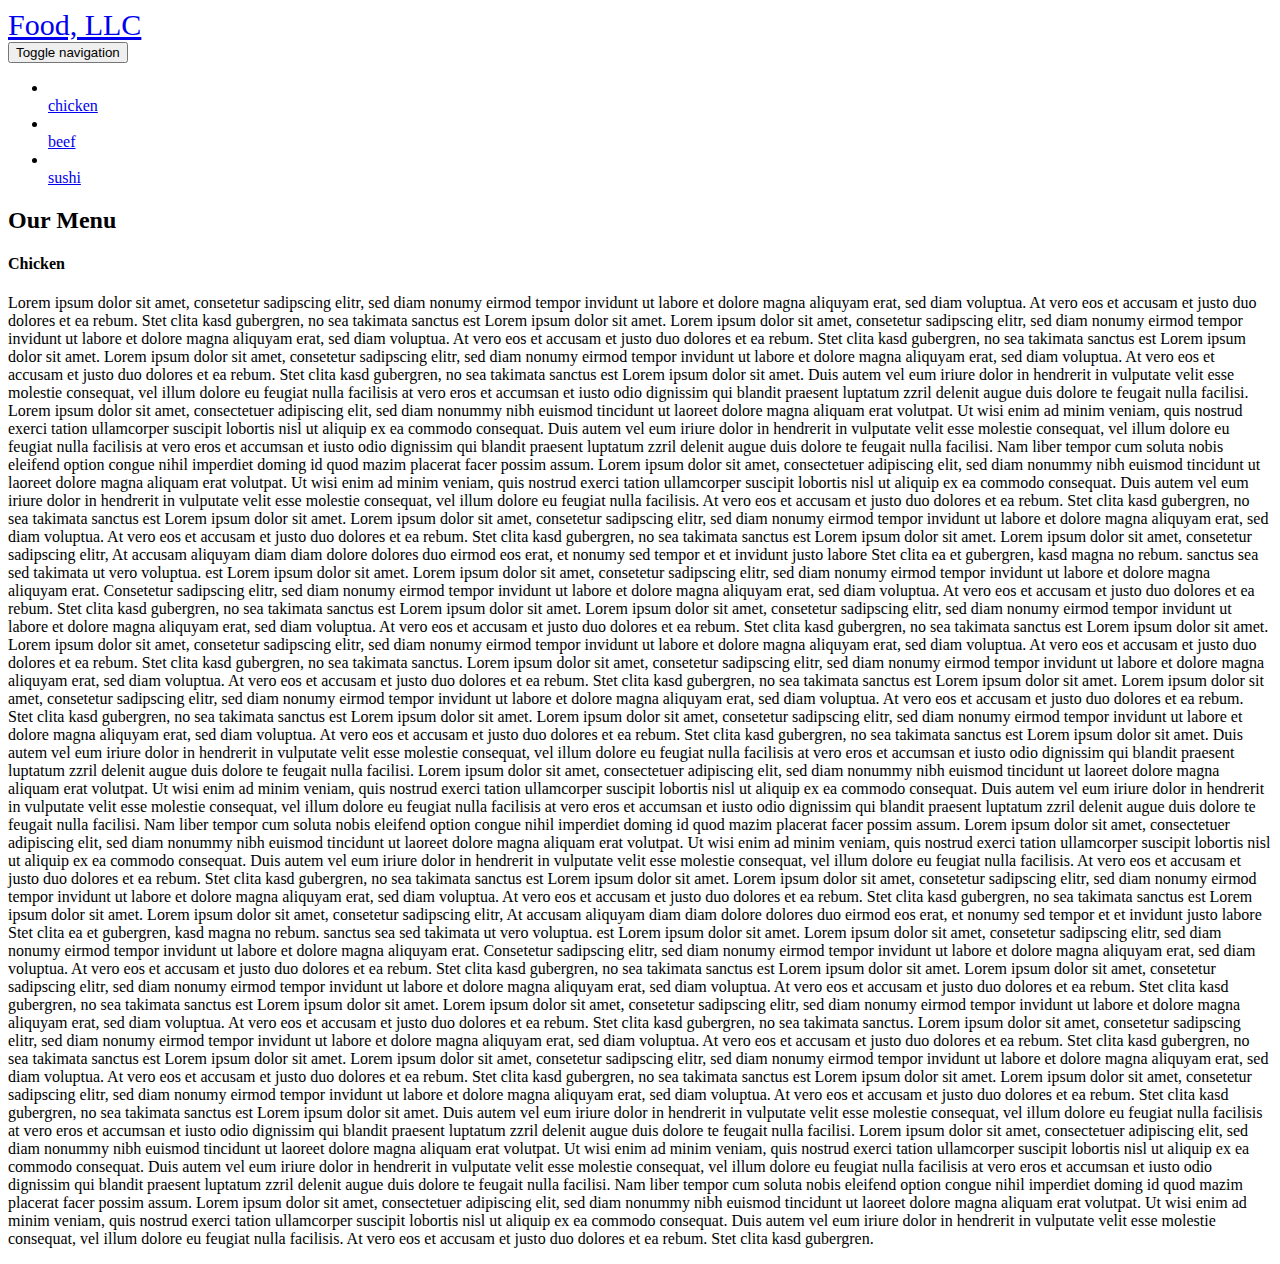
==== module3_solution/index.html @ 0c89f9ff "Create index.html" ====
<!doctype html>
<html lang="en">
  <head>
    <meta charset="utf-8">
    <meta http-equiv="X-UA-Compatible" content="IE=edge">
    <meta name="viewport" content="width=device-width, initial-scale=1">
    <title>solution of module 3</title>
    <link rel="stylesheet" href="css/bootstrap.min.css">
    <link rel="stylesheet" href="css/styles.css">
    <link href='https://fonts.googleapis.com/css?family=Oxygen:400,300,700' rel='stylesheet' type='text/css'>
    <link href='https://fonts.googleapis.com/css?family=Lora' rel='stylesheet' type='text/css'>
  </head>
<body>
  <header>
    <nav id="header-nav" class="navbar navbar-default">
      <div class="container">
        <div class="navbar-header">
        
<nav class="navbar navbar-dark bg-dark">
  <a class="navbar-brand , pull-left "  style="font-size: 30px" href="#">Food, LLC</a>

</nav>


          <button type="button" class="navbar-toggle collapsed" data-toggle="collapse" data-target="#collapsable-nav" aria-expanded="false">
            <span class="sr-only">Toggle navigation</span>
            <span class="icon-bar"></span>
            <span class="icon-bar"></span>
            <span class="icon-bar"></span>
          </button>
        </div>

        <div id="collapsable-nav" class="collapse navbar-collapse">
           <ul id="nav-list" class="nav navbar-nav navbar-right">
            <li>
              <a href="menu-categories.html">
                <span class="glyphicon glyphicon-cutlery"></span><br class="hidden-xs hidden-sm hidden-md hidden-lg"> chicken</a>
            </li>
            <li>
              <a href="#">
                <span class="glyphicon glyphicon-info-sign"></span><br class="hidden-xs hidden-sm hidden-md hidden-lg"> beef</a>
            </li>
            <li>
              <a href="#">
                <span class="glyphicon glyphicon-certificate"></span><br class="hidden-xs hidden-sm hidden-md hidden-lg"> sushi</a>
            </li>
           
          </ul><!-- #nav-list -->
        </div><!-- .collapse .navbar-collapse -->
      </div><!-- .container -->
    </nav><!-- #header-nav -->
  </header>

 <div id="main content" class="container">
  
                 <h2 id="menu" class="text-center">Our Menu</h2>

                      <section id="p" >

                       <h4 id="chicken" class="text-center">Chicken</h4>

                             <p> Lorem ipsum dolor sit amet, consetetur sadipscing elitr, sed diam nonumy eirmod tempor invidunt ut labore et dolore magna aliquyam erat, sed diam voluptua. At vero eos et accusam et justo duo dolores et ea rebum. Stet clita kasd gubergren, no sea takimata
                sanctus est Lorem ipsum dolor sit amet. Lorem ipsum dolor sit amet, consetetur sadipscing elitr, sed diam nonumy eirmod tempor invidunt ut labore et dolore magna aliquyam erat, sed diam voluptua. At vero eos et accusam et justo duo dolores
                et ea rebum. Stet clita kasd gubergren, no sea takimata sanctus est Lorem ipsum dolor sit amet. Lorem ipsum dolor sit amet, consetetur sadipscing elitr, sed diam nonumy eirmod tempor invidunt ut labore et dolore magna aliquyam erat, sed
                diam voluptua. At vero eos et accusam et justo duo dolores et ea rebum. Stet clita kasd gubergren, no sea takimata sanctus est Lorem ipsum dolor sit amet. Duis autem vel eum iriure dolor in hendrerit in vulputate velit esse molestie consequat,
                vel illum dolore eu feugiat nulla facilisis at vero eros et accumsan et iusto odio dignissim qui blandit praesent luptatum zzril delenit augue duis dolore te feugait nulla facilisi. Lorem ipsum dolor sit amet, consectetuer adipiscing elit,
                sed diam nonummy nibh euismod tincidunt ut laoreet dolore magna aliquam erat volutpat. Ut wisi enim ad minim veniam, quis nostrud exerci tation ullamcorper suscipit lobortis nisl ut aliquip ex ea commodo consequat. Duis autem vel eum iriure
                dolor in hendrerit in vulputate velit esse molestie consequat, vel illum dolore eu feugiat nulla facilisis at vero eros et accumsan et iusto odio dignissim qui blandit praesent luptatum zzril delenit augue duis dolore te feugait nulla
                facilisi. Nam liber tempor cum soluta nobis eleifend option congue nihil imperdiet doming id quod mazim placerat facer possim assum. Lorem ipsum dolor sit amet, consectetuer adipiscing elit, sed diam nonummy nibh euismod tincidunt ut laoreet
                dolore magna aliquam erat volutpat. Ut wisi enim ad minim veniam, quis nostrud exerci tation ullamcorper suscipit lobortis nisl ut aliquip ex ea commodo consequat. Duis autem vel eum iriure dolor in hendrerit in vulputate velit esse molestie
                consequat, vel illum dolore eu feugiat nulla facilisis. At vero eos et accusam et justo duo dolores et ea rebum. Stet clita kasd gubergren, no sea takimata sanctus est Lorem ipsum dolor sit amet. Lorem ipsum dolor sit amet, consetetur
                sadipscing elitr, sed diam nonumy eirmod tempor invidunt ut labore et dolore magna aliquyam erat, sed diam voluptua. At vero eos et accusam et justo duo dolores et ea rebum. Stet clita kasd gubergren, no sea takimata sanctus est Lorem
                ipsum dolor sit amet. Lorem ipsum dolor sit amet, consetetur sadipscing elitr, At accusam aliquyam diam diam dolore dolores duo eirmod eos erat, et nonumy sed tempor et et invidunt justo labore Stet clita ea et gubergren, kasd magna no
                rebum. sanctus sea sed takimata ut vero voluptua. est Lorem ipsum dolor sit amet. Lorem ipsum dolor sit amet, consetetur sadipscing elitr, sed diam nonumy eirmod tempor invidunt ut labore et dolore magna aliquyam erat. Consetetur sadipscing
                elitr, sed diam nonumy eirmod tempor invidunt ut labore et dolore magna aliquyam erat, sed diam voluptua. At vero eos et accusam et justo duo dolores et ea rebum. Stet clita kasd gubergren, no sea takimata sanctus est Lorem ipsum dolor
                sit amet. Lorem ipsum dolor sit amet, consetetur sadipscing elitr, sed diam nonumy eirmod tempor invidunt ut labore et dolore magna aliquyam erat, sed diam voluptua. At vero eos et accusam et justo duo dolores et ea rebum. Stet clita kasd
                gubergren, no sea takimata sanctus est Lorem ipsum dolor sit amet. Lorem ipsum dolor sit amet, consetetur sadipscing elitr, sed diam nonumy eirmod tempor invidunt ut labore et dolore magna aliquyam erat, sed diam voluptua. At vero eos
                et accusam et justo duo dolores et ea rebum. Stet clita kasd gubergren, no sea takimata sanctus. Lorem ipsum dolor sit amet, consetetur sadipscing elitr, sed diam nonumy eirmod tempor invidunt ut labore et dolore magna aliquyam erat, sed
                diam voluptua. At vero eos et accusam et justo duo dolores et ea rebum. Stet clita kasd gubergren, no sea takimata sanctus est Lorem ipsum dolor sit amet. Lorem ipsum dolor sit amet, consetetur sadipscing elitr, sed diam nonumy eirmod
                tempor invidunt ut labore et dolore magna aliquyam erat, sed diam voluptua. At vero eos et accusam et justo duo dolores et ea rebum. Stet clita kasd gubergren, no sea takimata sanctus est Lorem ipsum dolor sit amet. Lorem ipsum dolor sit
                amet, consetetur sadipscing elitr, sed diam nonumy eirmod tempor invidunt ut labore et dolore magna aliquyam erat, sed diam voluptua. At vero eos et accusam et justo duo dolores et ea rebum. Stet clita kasd gubergren, no sea takimata sanctus
                est Lorem ipsum dolor sit amet. Duis autem vel eum iriure dolor in hendrerit in vulputate velit esse molestie consequat, vel illum dolore eu feugiat nulla facilisis at vero eros et accumsan et iusto odio dignissim qui blandit praesent
                luptatum zzril delenit augue duis dolore te feugait nulla facilisi. Lorem ipsum dolor sit amet, consectetuer adipiscing elit, sed diam nonummy nibh euismod tincidunt ut laoreet dolore magna aliquam erat volutpat. Ut wisi enim ad minim
                veniam, quis nostrud exerci tation ullamcorper suscipit lobortis nisl ut aliquip ex ea commodo consequat. Duis autem vel eum iriure dolor in hendrerit in vulputate velit esse molestie consequat, vel illum dolore eu feugiat nulla facilisis
                at vero eros et accumsan et iusto odio dignissim qui blandit praesent luptatum zzril delenit augue duis dolore te feugait nulla facilisi. Nam liber tempor cum soluta nobis eleifend option congue nihil imperdiet doming id quod mazim placerat
                facer possim assum. Lorem ipsum dolor sit amet, consectetuer adipiscing elit, sed diam nonummy nibh euismod tincidunt ut laoreet dolore magna aliquam erat volutpat. Ut wisi enim ad minim veniam, quis nostrud exerci tation ullamcorper suscipit
                lobortis nisl ut aliquip ex ea commodo consequat. Duis autem vel eum iriure dolor in hendrerit in vulputate velit esse molestie consequat, vel illum dolore eu feugiat nulla facilisis. At vero eos et accusam et justo duo dolores et ea rebum.
                Stet clita kasd gubergren, no sea takimata sanctus est Lorem ipsum dolor sit amet. Lorem ipsum dolor sit amet, consetetur sadipscing elitr, sed diam nonumy eirmod tempor invidunt ut labore et dolore magna aliquyam erat, sed diam voluptua.
                At vero eos et accusam et justo duo dolores et ea rebum. Stet clita kasd gubergren, no sea takimata sanctus est Lorem ipsum dolor sit amet. Lorem ipsum dolor sit amet, consetetur sadipscing elitr, At accusam aliquyam diam diam dolore dolores
                duo eirmod eos erat, et nonumy sed tempor et et invidunt justo labore Stet clita ea et gubergren, kasd magna no rebum. sanctus sea sed takimata ut vero voluptua. est Lorem ipsum dolor sit amet. Lorem ipsum dolor sit amet, consetetur sadipscing
                elitr, sed diam nonumy eirmod tempor invidunt ut labore et dolore magna aliquyam erat. Consetetur sadipscing elitr, sed diam nonumy eirmod tempor invidunt ut labore et dolore magna aliquyam erat, sed diam voluptua. At vero eos et accusam
                et justo duo dolores et ea rebum. Stet clita kasd gubergren, no sea takimata sanctus est Lorem ipsum dolor sit amet. Lorem ipsum dolor sit amet, consetetur sadipscing elitr, sed diam nonumy eirmod tempor invidunt ut labore et dolore magna
                aliquyam erat, sed diam voluptua. At vero eos et accusam et justo duo dolores et ea rebum. Stet clita kasd gubergren, no sea takimata sanctus est Lorem ipsum dolor sit amet. Lorem ipsum dolor sit amet, consetetur sadipscing elitr, sed
                diam nonumy eirmod tempor invidunt ut labore et dolore magna aliquyam erat, sed diam voluptua. At vero eos et accusam et justo duo dolores et ea rebum. Stet clita kasd gubergren, no sea takimata sanctus. Lorem ipsum dolor sit amet, consetetur
                sadipscing elitr, sed diam nonumy eirmod tempor invidunt ut labore et dolore magna aliquyam erat, sed diam voluptua. At vero eos et accusam et justo duo dolores et ea rebum. Stet clita kasd gubergren, no sea takimata sanctus est Lorem
                ipsum dolor sit amet. Lorem ipsum dolor sit amet, consetetur sadipscing elitr, sed diam nonumy eirmod tempor invidunt ut labore et dolore magna aliquyam erat, sed diam voluptua. At vero eos et accusam et justo duo dolores et ea rebum.
                Stet clita kasd gubergren, no sea takimata sanctus est Lorem ipsum dolor sit amet. Lorem ipsum dolor sit amet, consetetur sadipscing elitr, sed diam nonumy eirmod tempor invidunt ut labore et dolore magna aliquyam erat, sed diam voluptua.
                At vero eos et accusam et justo duo dolores et ea rebum. Stet clita kasd gubergren, no sea takimata sanctus est Lorem ipsum dolor sit amet. Duis autem vel eum iriure dolor in hendrerit in vulputate velit esse molestie consequat, vel illum
                dolore eu feugiat nulla facilisis at vero eros et accumsan et iusto odio dignissim qui blandit praesent luptatum zzril delenit augue duis dolore te feugait nulla facilisi. Lorem ipsum dolor sit amet, consectetuer adipiscing elit, sed diam
                nonummy nibh euismod tincidunt ut laoreet dolore magna aliquam erat volutpat. Ut wisi enim ad minim veniam, quis nostrud exerci tation ullamcorper suscipit lobortis nisl ut aliquip ex ea commodo consequat. Duis autem vel eum iriure dolor
                in hendrerit in vulputate velit esse molestie consequat, vel illum dolore eu feugiat nulla facilisis at vero eros et accumsan et iusto odio dignissim qui blandit praesent luptatum zzril delenit augue duis dolore te feugait nulla facilisi.
                Nam liber tempor cum soluta nobis eleifend option congue nihil imperdiet doming id quod mazim placerat facer possim assum. Lorem ipsum dolor sit amet, consectetuer adipiscing elit, sed diam nonummy nibh euismod tincidunt ut laoreet dolore
                magna aliquam erat volutpat. Ut wisi enim ad minim veniam, quis nostrud exerci tation ullamcorper suscipit lobortis nisl ut aliquip ex ea commodo consequat. Duis autem vel eum iriure dolor in hendrerit in vulputate velit esse molestie
                consequat, vel illum dolore eu feugiat nulla facilisis. At vero eos et accusam et justo duo dolores et ea rebum. Stet clita kasd gubergren.</p>
    </section>
 </div>



  <!-- jQuery (Bootstrap JS plugins depend on it) -->
  <script src="js/jquery-2.1.4.min.js"></script>
  <script src="js/bootstrap.min.js"></script>
  <script src="js/script.js"></script>
</body>
</html>
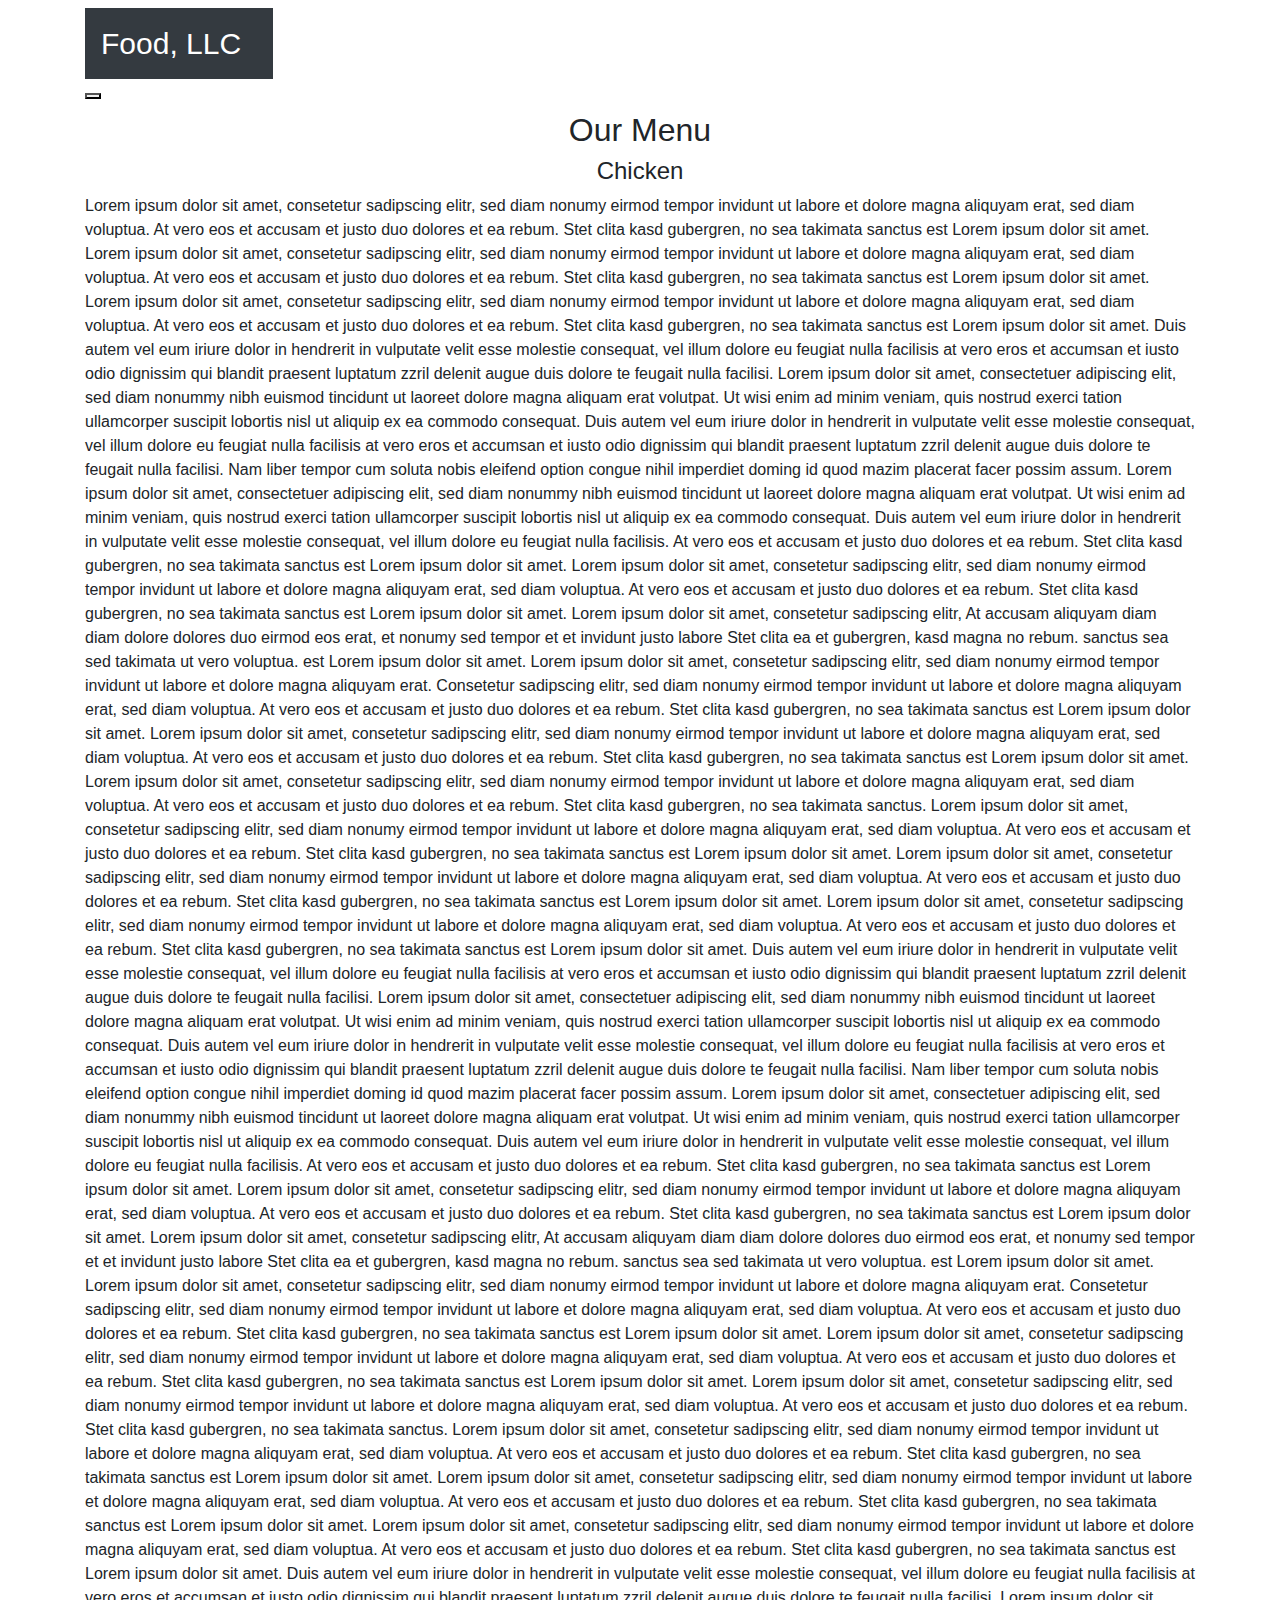
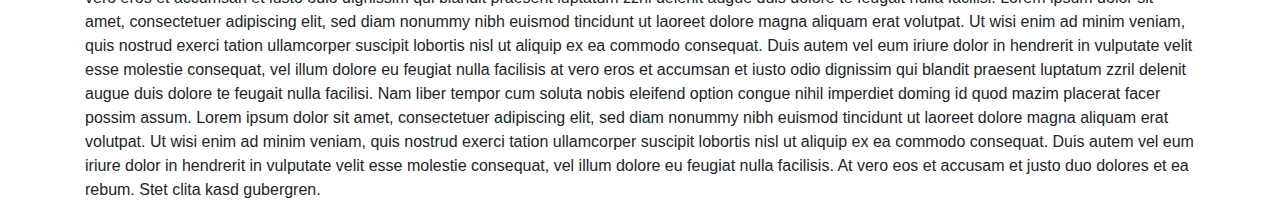
==== commit 8185f908: "Update index.html" ====
--- a/module3_solution/index.html
+++ b/module3_solution/index.html
@@ -5,8 +5,8 @@
     <meta http-equiv="X-UA-Compatible" content="IE=edge">
     <meta name="viewport" content="width=device-width, initial-scale=1">
     <title>solution of module 3</title>
-    <link rel="stylesheet" href="css/bootstrap.min.css">
-    <link rel="stylesheet" href="css/styles.css">
+    <link rel="stylesheet" href="bootstrap.min.css">
+    <link rel="stylesheet" href="styles.css">
     <link href='https://fonts.googleapis.com/css?family=Oxygen:400,300,700' rel='stylesheet' type='text/css'>
     <link href='https://fonts.googleapis.com/css?family=Lora' rel='stylesheet' type='text/css'>
   </head>
